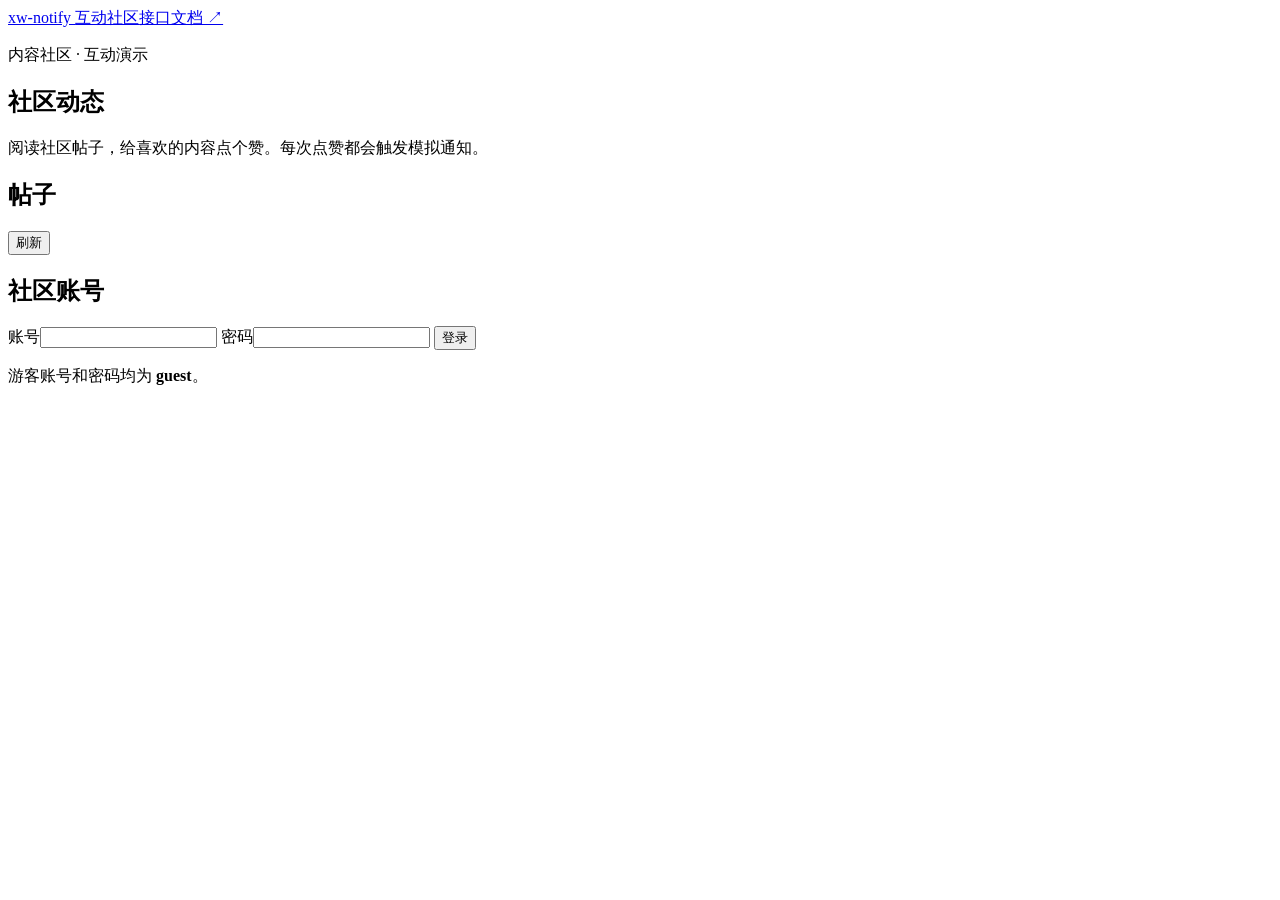
==== dashboard/community/index.html @ 2c30132f "提供社区首页并限制游客互动权限" ====
<!doctype html>
<html lang="zh-CN">
<head>
  <meta charset="utf-8">
  <meta name="viewport" content="width=device-width, initial-scale=1">
  <title>xw-notify · 互动社区</title>
  <link rel="stylesheet" href="/community-assets/community.css">
  <script defer src="/community-assets/community.js"></script>
</head>
<body>
  <header class="top"><a href="/">xw-notify <span>互动社区</span></a><a href="/docs">接口文档 ↗</a></header>
  <main>
    <section class="hero">
      <p class="eyebrow">内容社区 · 互动演示</p>
      <h1>社区动态</h1>
      <p>阅读社区帖子，给喜欢的内容点个赞。每次点赞都会触发模拟通知。</p>
    </section>
    <div class="layout">
      <section aria-labelledby="feed-heading">
        <div class="section-title"><h2 id="feed-heading">帖子</h2><button id="refresh" class="quiet">刷新</button></div>
        <div id="feed" class="feed"></div>
      </section>
      <aside>
        <section class="panel">
          <h2>社区账号</h2>
          <form id="login">
            <label>账号<input name="username" autocomplete="username" required></label>
            <label>密码<input name="password" type="password" autocomplete="current-password" required></label>
            <button>登录</button>
          </form>
          <p id="guest-hint" class="hint">游客账号和密码均为 <strong>guest</strong>。</p>
          <div id="identity" hidden>
            <p id="role"></p>
            <button id="logout" class="quiet">退出登录</button>
          </div>
        </section>
        <section id="composer" class="panel" hidden>
          <h2>发布帖子</h2>
          <form id="publish">
            <label>标题<input name="title" maxlength="120" required></label>
            <label>正文<textarea name="body" maxlength="4000" rows="5" required></textarea></label>
            <button>发布</button>
          </form>
        </section>
        <p id="status" role="status" aria-live="polite"></p>
      </aside>
    </div>
  </main>
</body>
</html>
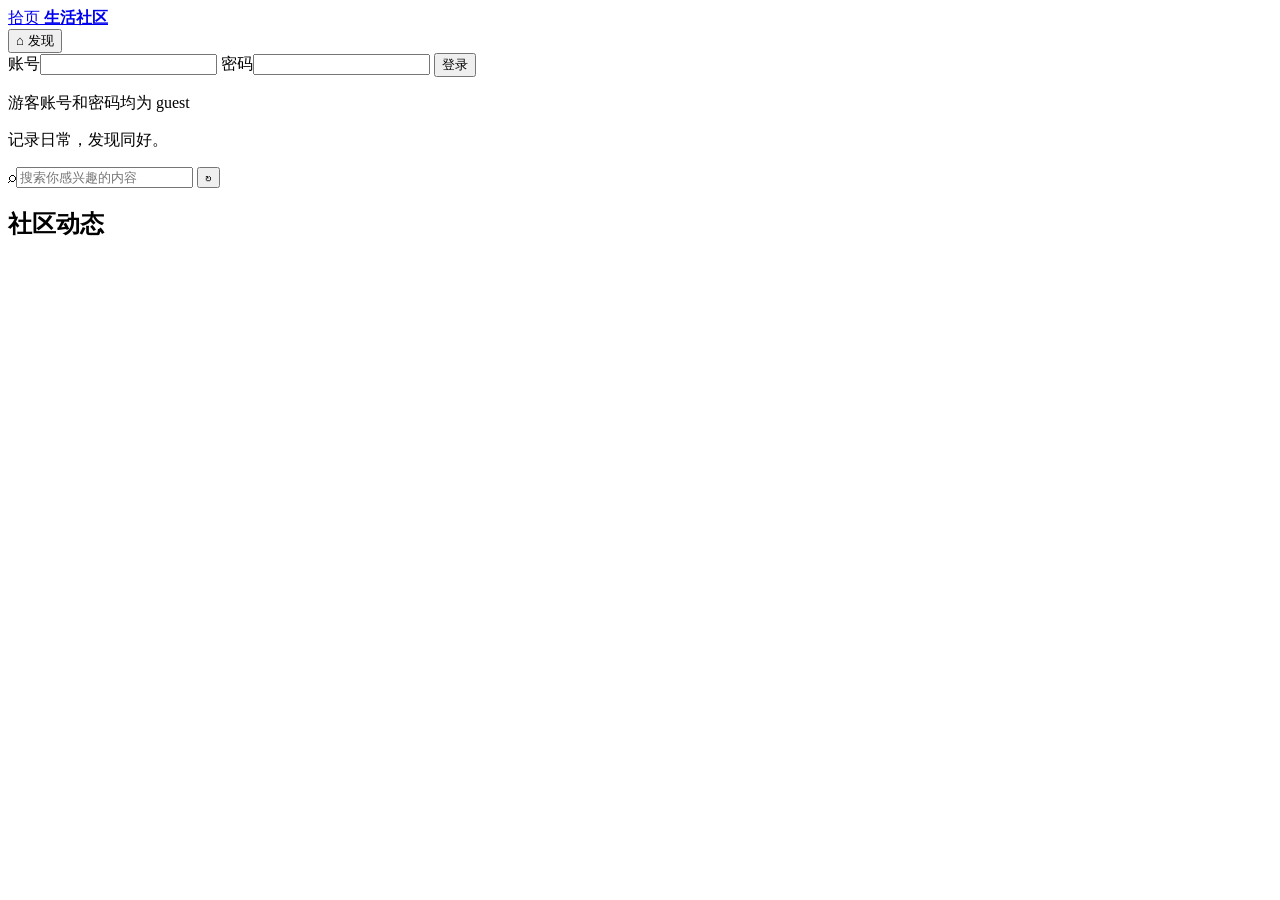
==== commit b7c19377: "以图文卡片展示社区并提供站长概况" ====
--- a/dashboard/community/index.html
+++ b/dashboard/community/index.html
@@ -3,48 +3,62 @@
 <head>
   <meta charset="utf-8">
   <meta name="viewport" content="width=device-width, initial-scale=1">
-  <title>xw-notify · 互动社区</title>
-  <link rel="stylesheet" href="/community-assets/community.css">
-  <script defer src="/community-assets/community.js"></script>
+  <title>拾页 · 生活分享社区</title>
+  <link rel="stylesheet" href="/community-assets/community.css?v=2">
+  <script defer src="/community-assets/community.js?v=2"></script>
 </head>
 <body>
-  <header class="top"><a href="/">xw-notify <span>互动社区</span></a><a href="/docs">接口文档 ↗</a></header>
+  <aside class="sidebar">
+    <a class="brand" href="/"><span>拾页</span> <strong>生活社区</strong></a>
+    <nav aria-label="主导航">
+      <button id="discover" class="nav active" aria-current="page"><span aria-hidden="true">⌂</span> 发现</button>
+      <button id="manage" class="nav" hidden><span aria-hidden="true">▤</span> 社区管理</button>
+    </nav>
+    <section class="account">
+      <form id="login">
+        <label>账号<input name="username" autocomplete="username" required></label>
+        <label>密码<input name="password" type="password" autocomplete="current-password" required></label>
+        <button class="primary">登录</button>
+      </form>
+      <p id="guest-hint" class="hint">游客账号和密码均为 guest</p>
+      <div id="identity" hidden><p id="role"></p><button id="logout" class="quiet">退出登录</button></div>
+    </section>
+    <p class="tagline">记录日常，发现同好。</p>
+  </aside>
   <main>
-    <section class="hero">
-      <p class="eyebrow">内容社区 · 互动演示</p>
-      <h1>社区动态</h1>
-      <p>阅读社区帖子，给喜欢的内容点个赞。每次点赞都会触发模拟通知。</p>
+    <section id="discovery">
+      <header class="toolbar">
+        <label class="search"><span aria-hidden="true">⌕</span><input id="search" type="search" aria-label="搜索帖子" placeholder="搜索你感兴趣的内容"></label>
+        <button id="refresh" class="quiet" aria-label="刷新帖子">↻</button>
+      </header>
+      <div id="categories" class="categories" aria-label="帖子分类"></div>
+      <h1 class="sr-only">社区动态</h1>
+      <div id="feed" class="feed"></div>
     </section>
-    <div class="layout">
-      <section aria-labelledby="feed-heading">
-        <div class="section-title"><h2 id="feed-heading">帖子</h2><button id="refresh" class="quiet">刷新</button></div>
-        <div id="feed" class="feed"></div>
-      </section>
-      <aside>
-        <section class="panel">
-          <h2>社区账号</h2>
-          <form id="login">
-            <label>账号<input name="username" autocomplete="username" required></label>
-            <label>密码<input name="password" type="password" autocomplete="current-password" required></label>
-            <button>登录</button>
-          </form>
-          <p id="guest-hint" class="hint">游客账号和密码均为 <strong>guest</strong>。</p>
-          <div id="identity" hidden>
-            <p id="role"></p>
-            <button id="logout" class="quiet">退出登录</button>
-          </div>
-        </section>
+    <section id="admin" hidden>
+      <header class="admin-heading"><div><p class="hint">站长工作台</p><h1>社区概况</h1></div><button id="refresh-overview" class="quiet">刷新数据</button></header>
+      <div class="metrics">
+        <div><span>帖子总数</span><strong id="post-count">—</strong></div>
+        <div><span>本次运行收到的点赞</span><strong id="like-count">—</strong></div>
+        <div><span>未读通知</span><strong id="unread-count">—</strong></div>
+      </div>
+      <div class="admin-grid">
+        <section class="panel"><h2>最新通知</h2><div id="notifications"></div></section>
         <section id="composer" class="panel" hidden>
           <h2>发布帖子</h2>
           <form id="publish">
             <label>标题<input name="title" maxlength="120" required></label>
             <label>正文<textarea name="body" maxlength="4000" rows="5" required></textarea></label>
-            <button>发布</button>
+            <button class="primary">发布</button>
           </form>
         </section>
-        <p id="status" role="status" aria-live="polite"></p>
-      </aside>
-    </div>
+      </div>
+    </section>
+    <p id="status" role="status" aria-live="polite" hidden></p>
   </main>
+  <dialog id="detail">
+    <form method="dialog"><button class="quiet" aria-label="关闭帖子详情">×</button></form>
+    <div id="detail-content"></div>
+  </dialog>
 </body>
 </html>
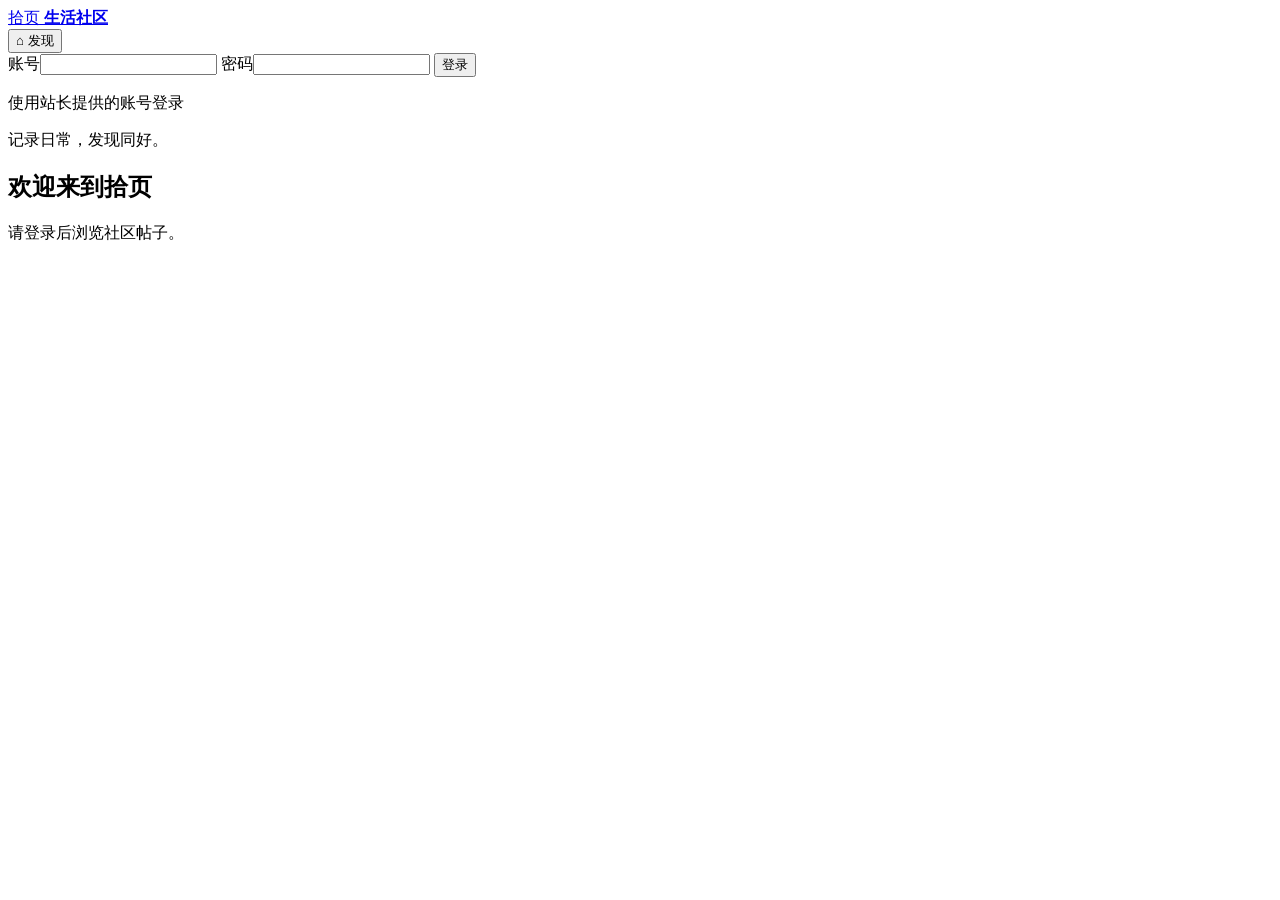
==== commit 09aad4c9: "持久化社区账号并要求登录后浏览" ====
--- a/dashboard/community/index.html
+++ b/dashboard/community/index.html
@@ -5,7 +5,7 @@
   <meta name="viewport" content="width=device-width, initial-scale=1">
   <title>拾页 · 生活分享社区</title>
   <link rel="stylesheet" href="/community-assets/community.css?v=2">
-  <script defer src="/community-assets/community.js?v=2"></script>
+  <script defer src="/community-assets/community.js?v=3"></script>
 </head>
 <body>
   <aside class="sidebar">
@@ -20,13 +20,14 @@
         <label>密码<input name="password" type="password" autocomplete="current-password" required></label>
         <button class="primary">登录</button>
       </form>
-      <p id="guest-hint" class="hint">游客账号和密码均为 guest</p>
+      <p id="guest-hint" class="hint">使用站长提供的账号登录</p>
       <div id="identity" hidden><p id="role"></p><button id="logout" class="quiet">退出登录</button></div>
     </section>
     <p class="tagline">记录日常，发现同好。</p>
   </aside>
   <main>
-    <section id="discovery">
+    <section id="login-required"><h1>欢迎来到拾页</h1><p>请登录后浏览社区帖子。</p></section>
+    <section id="discovery" hidden>
       <header class="toolbar">
         <label class="search"><span aria-hidden="true">⌕</span><input id="search" type="search" aria-label="搜索帖子" placeholder="搜索你感兴趣的内容"></label>
         <button id="refresh" class="quiet" aria-label="刷新帖子">↻</button>
@@ -39,7 +40,7 @@
       <header class="admin-heading"><div><p class="hint">站长工作台</p><h1>社区概况</h1></div><button id="refresh-overview" class="quiet">刷新数据</button></header>
       <div class="metrics">
         <div><span>帖子总数</span><strong id="post-count">—</strong></div>
-        <div><span>本次运行收到的点赞</span><strong id="like-count">—</strong></div>
+        <div><span>帖子点赞数</span><strong id="like-count">—</strong></div>
         <div><span>未读通知</span><strong id="unread-count">—</strong></div>
       </div>
       <div class="admin-grid">
@@ -52,6 +53,15 @@
             <button class="primary">发布</button>
           </form>
         </section>
+        <section class="panel">
+          <h2>访客账号</h2>
+          <p id="guest-accounts" class="hint"></p>
+          <form id="save-guest">
+            <label>访客账号<input name="username" pattern="[a-z][a-z0-9_\-]{2,23}" maxlength="24" required></label>
+            <label>密码<input name="password" type="password" autocomplete="new-password" minlength="8" maxlength="128" required></label>
+            <button class="primary">创建或重置账号</button>
+          </form>
+        </section>
       </div>
     </section>
     <p id="status" role="status" aria-live="polite" hidden></p>
